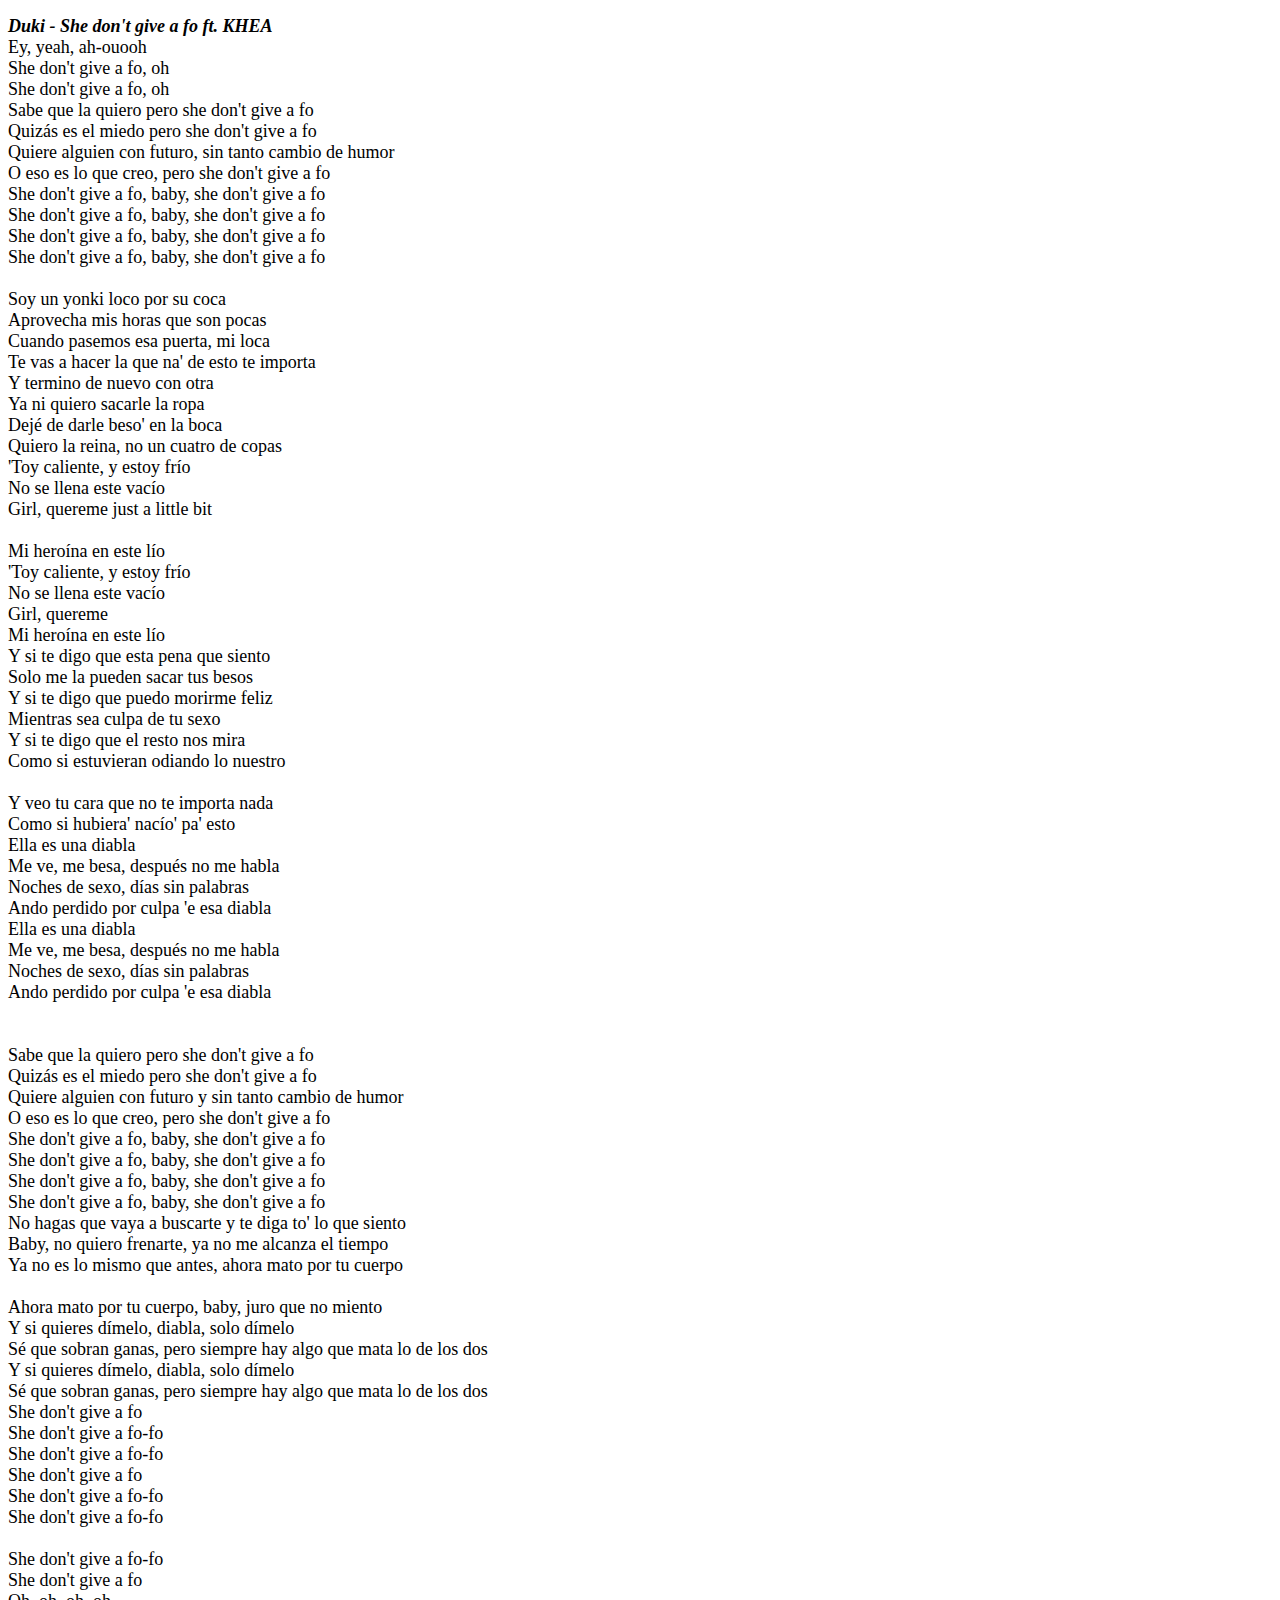
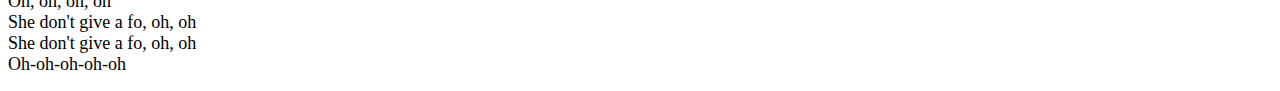
==== letra1.html @ 0405207d "Create letra1.html" ====
<!DOCTYPE html>
<html>
    <head>
        <META charset = "UTF-8"/>
<title> 2002 Música|Letra 1 </title>
</head>
<body background="fondo2.jpg">
   <p><font face="Bookman Old Style" color="black"  size="4"><i><b>Duki - She don't give a fo ft. KHEA</b></i><br>Ey, yeah, ah-ouooh<br>She don't give a fo, oh<br>She don't give a fo, oh<br>Sabe que la quiero pero she don't give a fo<br>Quizás es el miedo pero she don't give a fo<br>
Quiere alguien con futuro, sin tanto cambio de humor<br>O eso es lo que creo, pero she don't give a fo<br>She don't give a fo, baby, she don't give a fo<br>She don't give a fo, baby, she don't give a fo<br>
She don't give a fo, baby, she don't give a fo<br>She don't give a fo, baby, she don't give a fo<br><br>Soy un yonki loco por su coca<br>Aprovecha mis horas que son pocas<br>
Cuando pasemos esa puerta, mi loca<br>Te vas a hacer la que na' de esto te importa<br>Y termino de nuevo con otra<br>Ya ni quiero sacarle la ropa<br>
Dejé de darle beso' en la boca<br>Quiero la reina, no un cuatro de copas<br>'Toy caliente, y estoy frío<br>No se llena este vacío<br>Girl, quereme just a little bit<br><br>
Mi heroína en este lío<br>'Toy caliente, y estoy frío<br>No se llena este vacío<br>Girl, quereme<br>Mi heroína en este lío<br>Y si te digo que esta pena que siento<br>
Solo me la pueden sacar tus besos<br>Y si te digo que puedo morirme feliz<br>Mientras sea culpa de tu sexo<br>Y si te digo que el resto nos mira<br>Como si estuvieran odiando lo nuestro<br><br>
Y veo tu cara que no te importa nada<br>Como si hubiera' nacío' pa' esto<br>Ella es una diabla<br>Me ve, me besa, después no me habla<br>Noches de sexo, días sin palabras<br>
Ando perdido por culpa 'e esa diabla<br>Ella es una diabla<br>Me ve, me besa, después no me habla<br>Noches de sexo, días sin palabras<br>
Ando perdido por culpa 'e esa diabla<br><br><br>Sabe que la quiero pero she don't give a fo<br>Quizás es el miedo pero she don't give a fo<br>Quiere alguien con futuro y sin tanto cambio de humor<br>
O eso es lo que creo, pero she don't give a fo<br>She don't give a fo, baby, she don't give a fo<br>She don't give a fo, baby, she don't give a fo<br>
She don't give a fo, baby, she don't give a fo<br>She don't give a fo, baby, she don't give a fo<br>No hagas que vaya a buscarte y te diga to' lo que siento<br>Baby, no quiero frenarte, ya no me alcanza el tiempo<br>
Ya no es lo mismo que antes, ahora mato por tu cuerpo<br><br>Ahora mato por tu cuerpo, baby, juro que no miento<br>
Y si quieres dímelo, diabla, solo dímelo<br>Sé que sobran ganas, pero siempre hay algo que mata lo de los dos<br>Y si quieres dímelo, diabla, solo dímelo<br>Sé que sobran ganas, pero siempre hay algo que mata lo de los dos<br>She don't give a fo<br>She don't give a fo-fo<br>
She don't give a fo-fo<br>She don't give a fo<br> She don't give a fo-fo<br>She don't give a fo-fo<br><br>
    
She don't give a fo-fo<br>She don't give a fo<br>Oh, oh, oh, oh<br>She don't give a fo, oh, oh<br>She don't give a fo, oh, oh<br>Oh-oh-oh-oh-oh<br></font>
</p>
</body>
    </html>
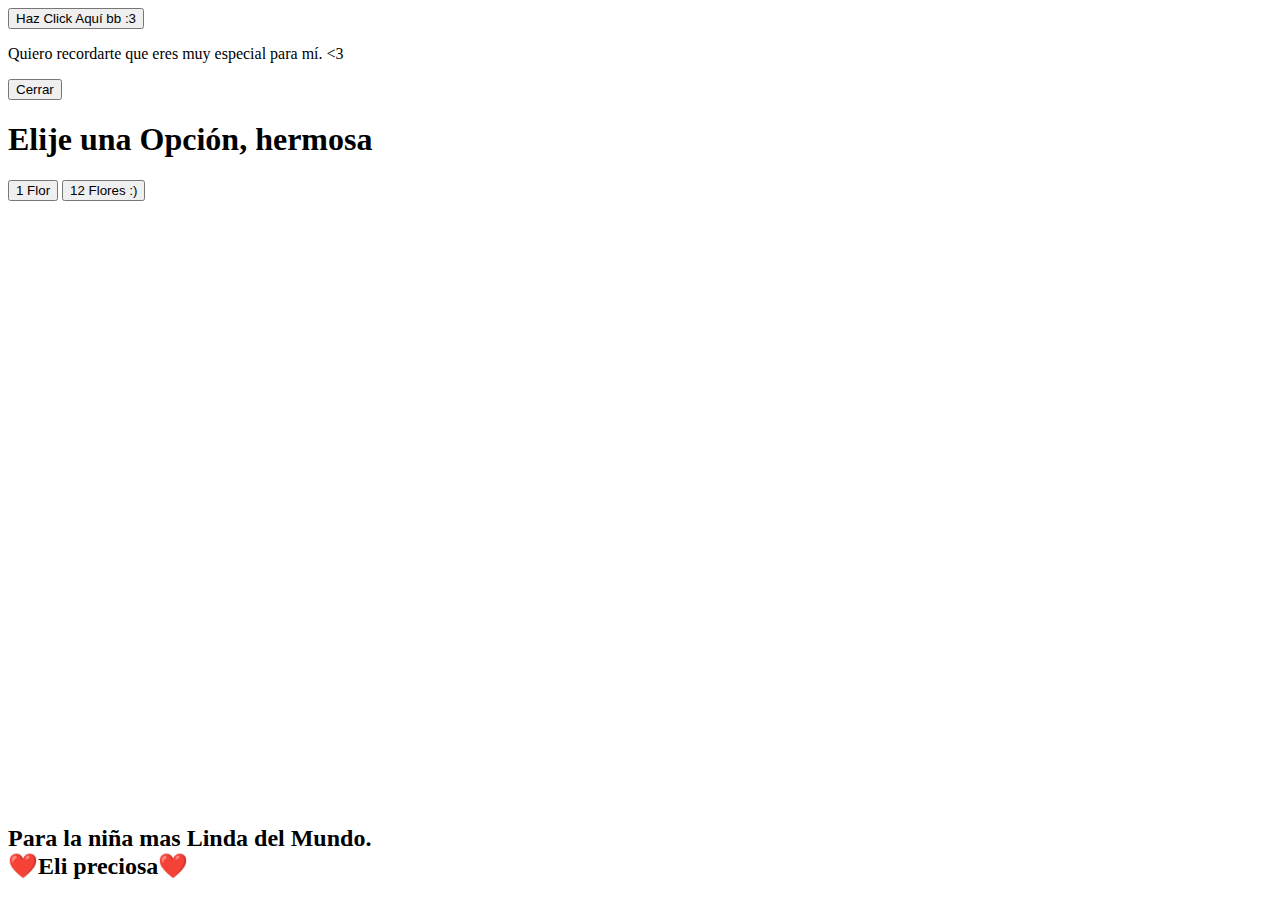
==== commit a67b25bc: "Update letra1.html" ====
--- a/letra1.html
+++ b/letra1.html
@@ -1,27 +1,50 @@
+
 <!DOCTYPE html>
-<html>
-    <head>
-        <META charset = "UTF-8"/>
-<title> 2002 Música|Letra 1 </title>
+<html lang="es">
+<head>
+    <meta charset="UTF-8">
+    <meta name="viewport" content="width=device-width, initial-scale=1.0">
+    <title> Eli</title>
+    <link rel="stylesheet" href="Css/style.css">
+    <link rel="preconnect" href="https://fonts.googleapis.com">
+    <link rel="preconnect" href="https://fonts.gstatic.com" crossorigin>
+    <link href="https://fonts.googleapis.com/css2?family=Inclusive+Sans:ital@1&display=swap" rel="stylesheet">
 </head>
-<body background="fondo2.jpg">
-   <p><font face="Bookman Old Style" color="black"  size="4"><i><b>Duki - She don't give a fo ft. KHEA</b></i><br>Ey, yeah, ah-ouooh<br>She don't give a fo, oh<br>She don't give a fo, oh<br>Sabe que la quiero pero she don't give a fo<br>Quizás es el miedo pero she don't give a fo<br>
-Quiere alguien con futuro, sin tanto cambio de humor<br>O eso es lo que creo, pero she don't give a fo<br>She don't give a fo, baby, she don't give a fo<br>She don't give a fo, baby, she don't give a fo<br>
-She don't give a fo, baby, she don't give a fo<br>She don't give a fo, baby, she don't give a fo<br><br>Soy un yonki loco por su coca<br>Aprovecha mis horas que son pocas<br>
-Cuando pasemos esa puerta, mi loca<br>Te vas a hacer la que na' de esto te importa<br>Y termino de nuevo con otra<br>Ya ni quiero sacarle la ropa<br>
-Dejé de darle beso' en la boca<br>Quiero la reina, no un cuatro de copas<br>'Toy caliente, y estoy frío<br>No se llena este vacío<br>Girl, quereme just a little bit<br><br>
-Mi heroína en este lío<br>'Toy caliente, y estoy frío<br>No se llena este vacío<br>Girl, quereme<br>Mi heroína en este lío<br>Y si te digo que esta pena que siento<br>
-Solo me la pueden sacar tus besos<br>Y si te digo que puedo morirme feliz<br>Mientras sea culpa de tu sexo<br>Y si te digo que el resto nos mira<br>Como si estuvieran odiando lo nuestro<br><br>
-Y veo tu cara que no te importa nada<br>Como si hubiera' nacío' pa' esto<br>Ella es una diabla<br>Me ve, me besa, después no me habla<br>Noches de sexo, días sin palabras<br>
-Ando perdido por culpa 'e esa diabla<br>Ella es una diabla<br>Me ve, me besa, después no me habla<br>Noches de sexo, días sin palabras<br>
-Ando perdido por culpa 'e esa diabla<br><br><br>Sabe que la quiero pero she don't give a fo<br>Quizás es el miedo pero she don't give a fo<br>Quiere alguien con futuro y sin tanto cambio de humor<br>
-O eso es lo que creo, pero she don't give a fo<br>She don't give a fo, baby, she don't give a fo<br>She don't give a fo, baby, she don't give a fo<br>
-She don't give a fo, baby, she don't give a fo<br>She don't give a fo, baby, she don't give a fo<br>No hagas que vaya a buscarte y te diga to' lo que siento<br>Baby, no quiero frenarte, ya no me alcanza el tiempo<br>
-Ya no es lo mismo que antes, ahora mato por tu cuerpo<br><br>Ahora mato por tu cuerpo, baby, juro que no miento<br>
-Y si quieres dímelo, diabla, solo dímelo<br>Sé que sobran ganas, pero siempre hay algo que mata lo de los dos<br>Y si quieres dímelo, diabla, solo dímelo<br>Sé que sobran ganas, pero siempre hay algo que mata lo de los dos<br>She don't give a fo<br>She don't give a fo-fo<br>
-She don't give a fo-fo<br>She don't give a fo<br> She don't give a fo-fo<br>She don't give a fo-fo<br><br>
-    
-She don't give a fo-fo<br>She don't give a fo<br>Oh, oh, oh, oh<br>She don't give a fo, oh, oh<br>She don't give a fo, oh, oh<br>Oh-oh-oh-oh-oh<br></font>
-</p>
+<body>
+
+    <div class="Contenedor-Binicio">
+        <button class="Button" id="BVer"> Haz Click Aquí bb :3 </button>
+    </div>
+
+    <div class="Con-Emergente">
+        <div id="resultado" class="cua">
+            <p id="res">
+                Quiero recordarte que eres 
+                muy especial para mí. &lt;3
+            </p>    
+            <button id="BotonCerrar" class="Button">Cerrar</button>
+        </div>
+    </div>
+
+    <div class="Con-2">
+        <h1 id="Titulo"> Elije una Opción, hermosa </h1>
+        <div class="Con">
+            <button class="Button" id="B1"> 1 Flor </button>
+            <button class="Button" id="B12"> 12 Flores :) </button>
+        </div>
+    </div>
+
+    <main class="Contenedor">
+        <canvas id="Flor" class="Flor" width="800" height="600"></canvas>
+
+        <div class="Texto">
+            <h2 id="Text">Para la niña mas Linda del Mundo. <br> ❤️Eli preciosa❤️</h2>
+        </div>
+       
+
+    </main>
+
+    <script src="Js/app.js"></script>
+    <script src="Js/Dis.js"></script>
 </body>
-    </html>
+</html>
